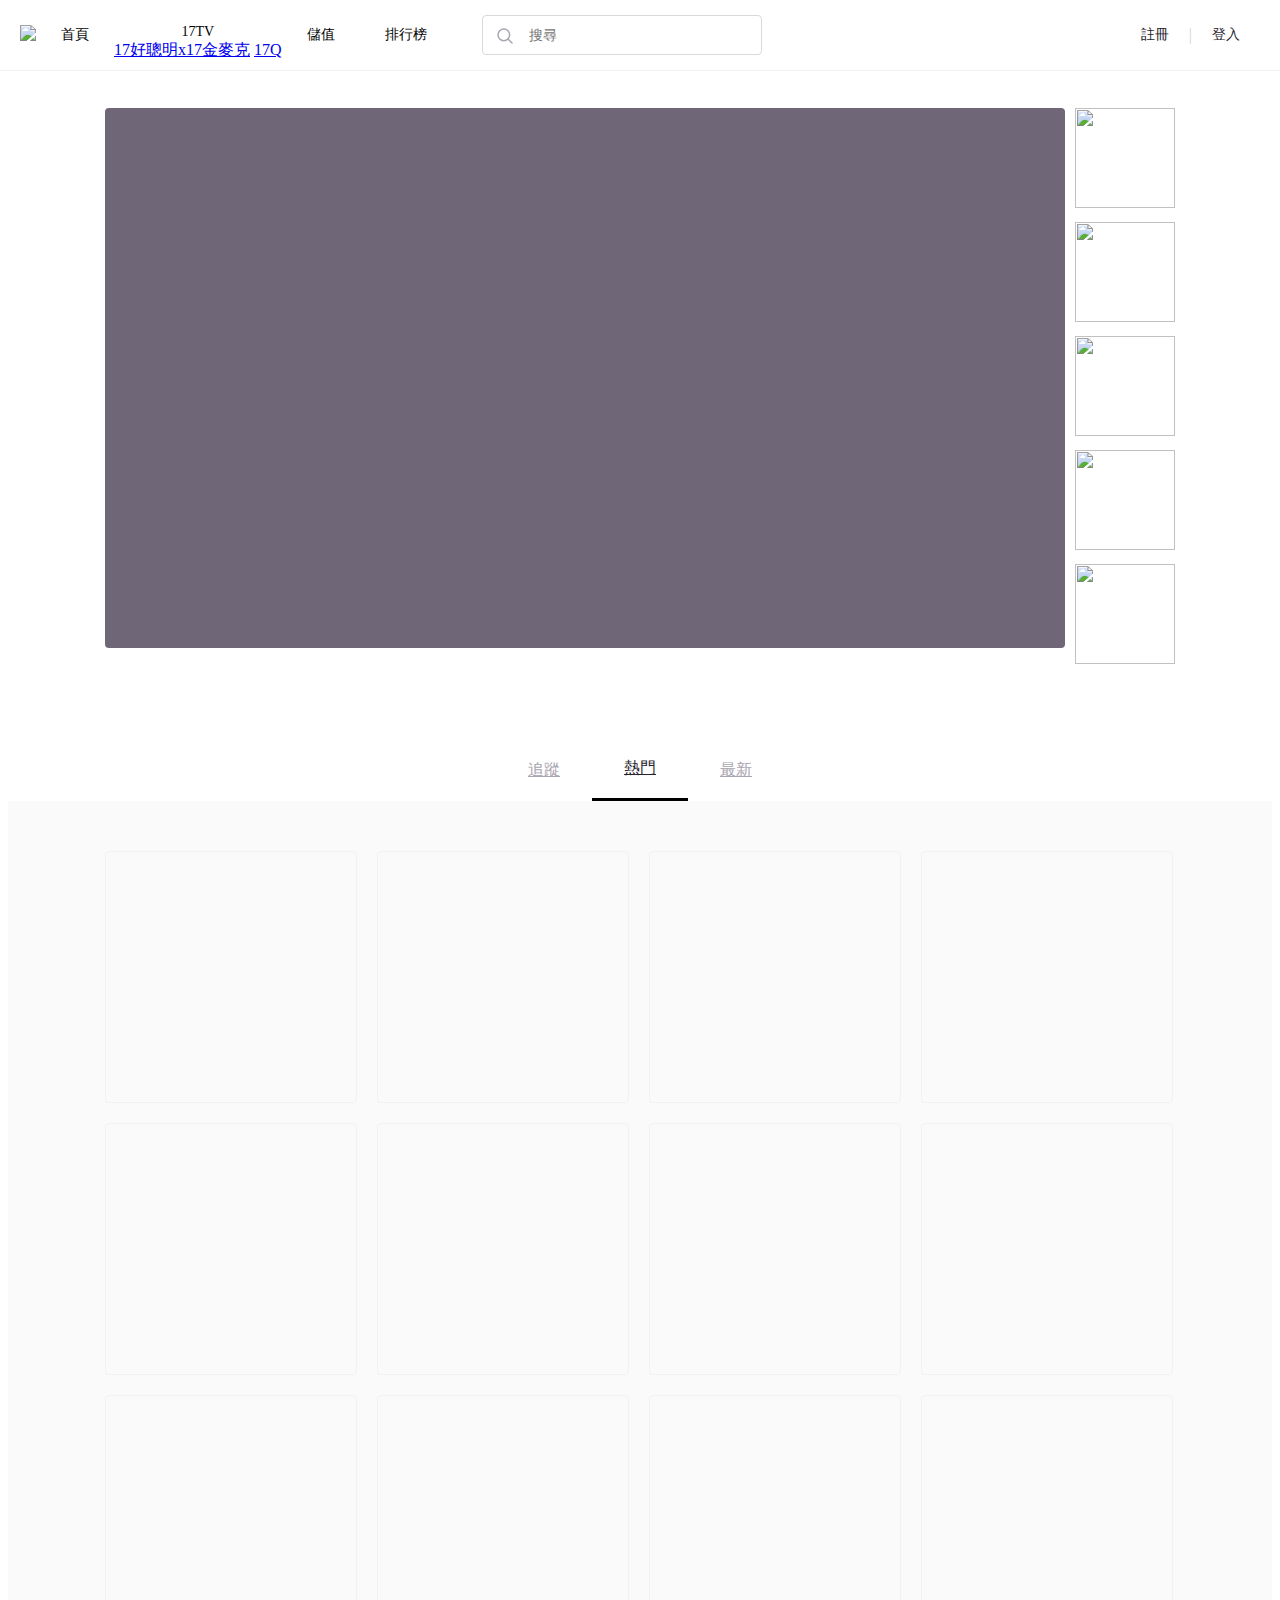
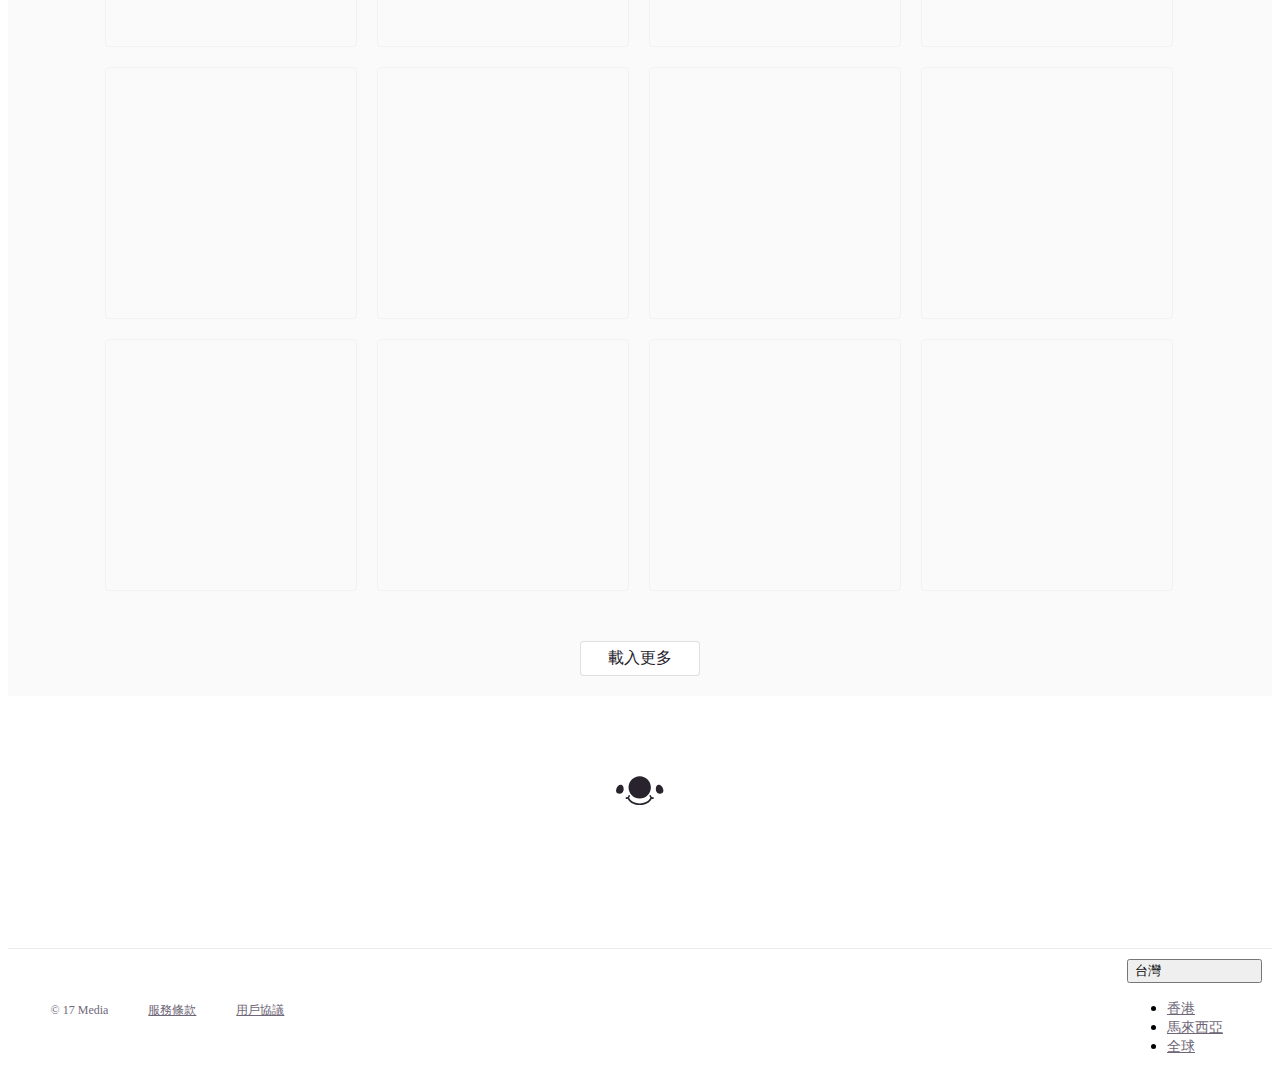
==== index.html @ 66c0cca7 "[開發] 完成 user 頁面" ====
<!DOCTYPE html>
<html lang="zh-Hant-TW">
<head>
    <title>17 live</title>
    <link href="public/contents/tether.css" rel="stylesheet" type="text/css"/>
    <link href="public/contents/bootstrap.css" rel="stylesheet" type="text/css"/>
    <link href="public/contents/site.css" rel="stylesheet" type="text/css"/>
    <link href="public/contents/navbar.css" rel="stylesheet" type="text/css"/>
    <link href="public/contents/header.css" rel="stylesheet" type="text/css"/>
    <link href="public/contents/main.css" rel="stylesheet" type="text/css"/>
    <link href="public/contents/footer.css" rel="stylesheet" type="text/css"/>
</head>
<body>
<div id="app">
    <!--搜尋列-->
    <nav class="nav-bar">
        <div class="nav-main">
            <a href="#">
                <img src="https://17.live/assets/0c905087846eea5c9e7cd23d03626820.png" width="44px">
            </a>
            <div class="nav-left">
                <a class="nav-left-button" href="index.html"><span>首頁</span></a>
                <div class="dropdown">
                    <a class="nav-left-button nav-dropdown" id="navbarDropdown"><span>17TV</span></a>
                    <div class="dropdown-menu nav-dropdown" aria-labelledby="navbarDropdown">
                        <div class="wrapper">
                            <a class="dropdown-item" href="#">17好聰明x17金麥克</a>
                            <a class="dropdown-item" href="#">17Q</a>
                        </div>
                    </div>
                </div>
                <a class="nav-left-button"><span>儲值</span></a>
                <a class="nav-left-button"><span>排行榜</span></a>
            </div>
            <div class="nav-search">
                <div class="nav-search-bar">
                    <span><svg xmlns="http://www.w3.org/2000/svg" width="30" height="30" viewBox="0 0 30 30"><g
                            fill="none" fill-rule="evenodd" stroke="#A9A4B0" stroke-linecap="round"
                            stroke-linejoin="round" stroke-width="1.5" transform="translate(8 8)"><circle cx="5.833"
                                                                                                          cy="5.833"
                                                                                                          r="5.833"></circle><path
                            d="M14 14L9.956 9.956"></path></g></svg></span>
                    <input class="nav-search-bar-input" placeholder="搜尋" value="">
                </div>
            </div>
            <div class="nav-space"></div>
            <div class="nav-right-button"><span>註冊</span></div>
            <span class="nav-separation">|</span>
            <div class="nav-right-button"><span>登入</span></div>
        </div>
    </nav>
    <!--Main layout-->
    <div class="main-layout">
        <!--首頁熱門直播-->
        <header class="header-main">
            <div class="header-block">
                <div class="header-stream">
                    <div class="header-stream-loading">
                        <div class="loading-wrapper"></div>
                    </div>
                </div>
                <div class="header-list">
                    <div class="header-list-item header-list-item-first">
                        <a href="user.html"><img class="header-list-img" src="public/images/header-list-item.jpg"></a>
                    </div>
                    <div class="header-list-item"><a href="user.html"><img class="header-list-img"
                                                                   src="public/images/header-list-item.jpg"></a></div>
                    <div class="header-list-item"><a href="user.html"><img class="header-list-img"
                                                                   src="public/images/header-list-item.jpg"></a></div>
                    <div class="header-list-item"><a href="user.html"><img class="header-list-img"
                                                                   src="public/images/header-list-item.jpg"></a></div>
                    <div class="header-list-item"><a href="user.html"><img class="header-list-img"
                                                                   src="public/images/header-list-item.jpg"></a></div>
                </div>
            </div>
        </header>
        <!--tab & 20宮格-->
        <main>
            <ul class="main-tab">
                <li><a href="#" class="main-tab-item"><span>追蹤</span></a></li>
                <li class="main-tab-active">
                    <a href="#" class="main-tab-item main-tab-item-active">
                        <span>熱門</span>
                    </a>
                </li>
                <li><a href="#" class="main-tab-item"><span>最新</span></a></li>
            </ul>
            <div class="main-stream-wrapper">
                <ul class="main-stream">
                    <li>
                        <div class="main-stream-block"><a class="main-stream-link" href="user.html"></a></div>
                    </li>
                    <li>
                        <div class="main-stream-block"><a class="main-stream-link" href="user.html"></a></div>
                    </li>
                    <li>
                        <div class="main-stream-block"><a class="main-stream-link" href="user.html"></a></div>
                    </li>
                    <li>
                        <div class="main-stream-block"><a class="main-stream-link" href="user.html"></a></div>
                    </li>
                    <li>
                        <div class="main-stream-block"><a class="main-stream-link" href="user.html"></a></div>
                    </li>
                    <li>
                        <div class="main-stream-block"><a class="main-stream-link" href="user.html"></a></div>
                    </li>
                    <li>
                        <div class="main-stream-block"><a class="main-stream-link" href="user.html"></a></div>
                    </li>
                    <li>
                        <div class="main-stream-block"><a class="main-stream-link" href="user.html"></a></div>
                    </li>
                    <li>
                        <div class="main-stream-block"><a class="main-stream-link" href="user.html"></a></div>
                    </li>
                    <li>
                        <div class="main-stream-block"><a class="main-stream-link" href="user.html"></a></div>
                    </li>
                    <li>
                        <div class="main-stream-block"><a class="main-stream-link" href="user.html"></a></div>
                    </li>
                    <li>
                        <div class="main-stream-block"><a class="main-stream-link" href="user.html"></a></div>
                    </li>
                    <li>
                        <div class="main-stream-block"><a class="main-stream-link" href="user.html"></a></div>
                    </li>
                    <li>
                        <div class="main-stream-block"><a class="main-stream-link" href="user.html"></a></div>
                    </li>
                    <li>
                        <div class="main-stream-block"><a class="main-stream-link" href="user.html"></a></div>
                    </li>
                    <li>
                        <div class="main-stream-block"><a class="main-stream-link" href="user.html"></a></div>
                    </li>
                    <li>
                        <div class="main-stream-block"><a class="main-stream-link" href="user.html"></a></div>
                    </li>
                    <li>
                        <div class="main-stream-block"><a class="main-stream-link" href="user.html"></a></div>
                    </li>
                    <li>
                        <div class="main-stream-block"><a class="main-stream-link" href="user.html"></a></div>
                    </li>
                    <li>
                        <div class="main-stream-block"><a class="main-stream-link" href="user.html"></a></div>
                    </li>
                </ul>
            </div>
            <div class="main-load-more">
                <button class="btn-load-more"><span>載入更多</span></button>
            </div>
        </main>
        <!--地-->
        <footer class="footer">
                <span class="footer-logo">
                    <svg xmlns="http://www.w3.org/2000/svg" width="48" height="30" viewBox="0 0 48 30">
                        <g fill="#28232D" fill-rule="evenodd">
                            <path d="M7.424 14.854c-.754 2.785-3.04 3.26-5.002 2.729C.46 17.05-.434 15.714.32 12.929s2.955-4.611 4.917-4.08c1.962.532 2.941 3.22 2.187 6.005m16.3 7.668c6.137.015 11.132-4.942 11.162-11.085C34.917 5.283 29.956.27 23.805.239h-.163c-6.15.03-11.112 5.044-11.08 11.198.03 6.143 5.025 11.1 11.162 11.085"></path>
                            <path d="M37.16 21.35c-1.05.054-1.904-.654-2.088-1.68-.182-1.01-1.716-.581-1.536.423.118.656.437 1.247.882 1.718-.01.02-.02.038-.028.059-1.667 3.94-6.571 5.564-10.565 5.59h-.203c-3.994-.026-8.898-1.65-10.565-5.59l-.028-.059a3.385 3.385 0 0 0 .882-1.718c.18-1.004-1.354-1.433-1.535-.424-.185 1.027-1.039 1.735-2.088 1.68-1.027-.052-1.022 1.54 0 1.594.486.025.966-.06 1.41-.233 1.883 4.388 7.51 6.414 12.026 6.347 4.515.067 10.143-1.96 12.025-6.347a3.4 3.4 0 0 0 1.41.233c1.022-.053 1.027-1.646 0-1.593m2.864-6.496c.754 2.785 3.04 3.26 5.002 2.729 1.962-.532 2.857-1.869 2.103-4.654s-2.956-4.611-4.918-4.08c-1.962.532-2.941 3.22-2.187 6.005"></path>
                        </g>
                    </svg>
                </span>
            <div class="footer-app-block">
                <a class="footer-app-link apple-store" href="#"></a>
                <a class="footer-app-link" href="#"></a>
            </div>
            <div class="footer-copyright">
                <div class="footer-copyright-body">
                    <span>© 17 Media</span>
                    <a class="copyright-link" href="#"><span>服務條款</span></a>
                    <a class="copyright-link" href="#"><span>用戶協議</span></a>
                </div>
                <div class="lang-selector">
                    <div class="dropup">
                        <button class="btn btn-outline-secondary btn-lang-selector dropdown-toggle" type="button"
                                data-toggle="dropdown">
                            台灣
                            <span class="caret"></span></button>
                        <ul class="dropdown-menu dropdown-menu-right lang-list">
                            <li><a href="#">香港</a></li>
                            <li><a href="#">馬來西亞</a></li>
                            <li><a href="#">全球</a></li>
                        </ul>
                    </div>
                </div>
            </div>
        </footer>
    </div>
</div>
<script src="public/scripts/jquery-3.3.1.js" type="text/javascript"></script>
<script src="public/scripts/tether.js" type="text/javascript"></script>
<script src="public/scripts/bootstrap.js" type="text/javascript"></script>
<script src="public/scripts/navbar.js" type="text/javascript"></script>
</body>
</html>
---- public/contents/navbar.css ----
.nav-bar {
    position: fixed;
    top: 0;
    left: 0;
    right: 0;
    z-index: 110;
    height: 70px;
    width: 100%;
    flex-shrink: 0;
    display: flex;
    -webkit-box-pack: center;
    justify-content: center;
    background-color: rgb(255, 255, 255);
    color: rgb(40, 35, 45);
    border-bottom: 1px solid rgb(242, 242, 242);
}

.nav-bar .nav-main {
    height: 100%;
    width: 1560px;
    box-sizing: border-box;
    position: relative;
    z-index: 10;
    display: flex;
    -webkit-box-align: center;
    align-items: center;
    padding: 0 20px;
}

.nav-bar .nav-main .nav-left {
    display: flex;
    height: 44px;
}

.nav-bar .nav-main .nav-left .nav-left-button {
    display: flex;
    position: relative;
    cursor: pointer;
    text-align: center;
    user-select: none;
    -webkit-box-align: center;
    align-items: center;
    align-self: center;
    -webkit-box-pack: center;
    justify-content: center;
    font-size: 14px;
    margin: 0 25px;
    transition: color 0.15s ease-out;
    color: black;
    text-decoration: none;
}

.nav-bar .nav-main .nav-left .dropdown{
    padding-top: 11px;
}

.nav-bar .nav-main .nav-left .dropdown:hover {
    background-color: rgb(240, 240, 240);
}

.nav-bar .nav-main .nav-search {
    margin-left: 30px;
    width: 280px;
    cursor: default;
}

.nav-bar .nav-main .nav-search .nav-search-bar {
    display: flex;
    height: 40px;
    flex-shrink: 0;
    box-sizing: border-box;
    width: 280px;
    background-color: rgb(255, 255, 255);
    padding: 5px 10px 5px 7px;
    border-image: initial;
    border-radius: 4px;
    transition: background-color 0.15s ease-out, width;
    border: 1px solid rgb(217, 217, 217);
}

.nav-bar .nav-main .nav-search .nav-search-bar .nav-search-bar-input {
    min-width: 0;
    font-size: 14px;
    color: rgb(111, 103, 119);
    box-sizing: border-box;
    margin-left: 7px;
    margin-right: 14px;
    line-height: 1.6;
    flex: 1 1 0;
    border-width: 0;
    border-style: initial;
    border-color: initial;
    border-image: initial;
    outline: none;
    background: transparent;
}

.nav-bar .nav-main .nav-space {
    -webkit-box-flex: 1;
    flex-grow: 1;
}

.nav-bar .nav-main .nav-right-button {
    display: flex;
    position: relative;
    cursor: pointer;
    text-align: center;
    user-select: none;
    -webkit-box-align: center;
    align-items: center;
    align-self: center;
    -webkit-box-pack: center;
    justify-content: center;
    font-size: 14px;
    transition: color 0.15s ease-out;
    margin: 0 20px;
}

.nav-bar .nav-main .nav-separation {
    color: #d0d5d8;
}
---- public/contents/header.css ----
.header-main {
    padding-bottom: 30px;
    background-color: rgb(255, 255, 255);
}

.header-main .header-block {
    display: flex;
    flex-direction: row;
    width: 1100px;
    -webkit-box-pack: center;
    justify-content: center;
    margin: 40px auto;
}

.header-main .header-block .header-stream {
    position: relative;
    width: 960px;
    height: 540px;
    text-shadow: rgba(0, 0, 0, 0.1) 0 1px 0;
    background-color: rgb(111, 103, 119);
    z-index: 0;
    border-radius: 4px;
    overflow: hidden;
    transition: height 0.2s;
    background-image: url(https://17.live/assets/e4923267236833b4f875e42de9e50dbc.png);
}

.header-main .header-block .header-stream .header-stream-loading {
    position: relative;
    width: 100px;
    height: 96px;
    margin: 0 auto;
    top: 45%;
    overflow: hidden;
}

.header-main .header-block .header-stream .header-stream-loading .loading-wrapper {
    background-image: url(https://17.live/assets/e1f6196d7978247d1ee183eafb309ebe.png);
    background-repeat: no-repeat;
    animation: loadingFrame 0.45s steps(9, end) infinite;
    width: 100%;
    height: 864px;
}

@keyframes loadingFrame {
    from 	{transform: translateY(-0%);}
    to	 	{transform: translateY(-100%);}
}

.header-main .header-block .header-list {
    display: flex;
    flex-direction: column;
    align-content: center;
}

.header-main .header-block .header-list .header-list-item {
    width: 100px;
    display: inline-block;
    margin: 10px 0 0 10px;
}

.header-main .header-block .header-list .header-list-item-first {
    margin: 0 0 0 10px;
}

.header-main .header-block .header-list .header-list-item .header-list-img {
    width: 100px;
    height: 100px;
}
---- public/contents/main.css ----
.main-layout {
    padding-top: 60px;
}

.main-layout .main-tab {
    display: flex;
    -webkit-box-pack: center;
    justify-content: center;
    -webkit-box-align: center;
    align-items: center;
    width: 100%;
    box-sizing: border-box;
    background-color: rgb(255, 255, 255);
    padding: 0;
    margin: 0;
    list-style-type: none;
}

.main-layout .main-tab .main-tab-item {
    position: relative;
    display: inline-block;
    font-weight: 500;
    font-size: 16px;
    line-height: 1.13;
    color: rgb(169, 164, 176);
    user-select: none;
    margin: 21px 32px;
    transition: color 0.15s ease-out;
}

.main-layout .main-tab .main-tab-active {
    border-bottom: solid;
}

.main-layout .main-tab .main-tab-item-active {
    color: rgb(40, 35, 45);
}

.main-layout .main-stream-wrapper {
    background-color: #fafafa;
    text-align: center;
    padding-top: 40px;
    padding-bottom: 40px;
}

.main-layout .main-stream-wrapper .main-stream {
    display: flex;
    width: 1090px;
    -webkit-box-pack: start;
    justify-content: flex-start;
    flex-wrap: wrap;
    position: relative;
    padding: 0;
    margin: auto;
    list-style-type: none;
}

.main-layout .main-stream-wrapper .main-stream .main-stream-block {
    position: relative;
    flex-basis: 25%;
    width: 25%;
}

.main-layout .main-stream-wrapper .main-stream .main-stream-block .main-stream-link {
    display: block;
    position: relative;
    cursor: pointer;
    margin: 10px;
    text-decoration: none;
    border-radius: 4px;
    border: 1px solid rgb(242, 242, 242);
    border-image: initial;
    transition: transform 0.2s linear;
    background-image: url("../images/main-stream-list.jpg");
    background-size: cover;
    width: 250px;
    height: 250px;
}

.main-layout .main-load-more {
    background-color: #fafafa;
    display: flex;
    align-items: center;
    justify-content: center;
    padding-bottom: 20px;
}

.main-layout .main-load-more .btn-load-more {
    background-color: rgb(255, 255, 255);
    color: rgb(40, 35, 45);
    box-sizing: border-box;
    width: auto;
    text-align: center;
    cursor: pointer;
    box-shadow: none;
    position: relative;
    font-size: 1em;
    line-height: inherit;
    letter-spacing: inherit;
    font-family: inherit;
    min-height: 32px;
    min-width: 120px;
    display: flex;
    -webkit-box-align: center;
    align-items: center;
    -webkit-box-pack: center;
    justify-content: center;
    border-radius: 4px;
    transition: color 0.15s ease-out, border-color 0.15s ease-out, background-color 0.15s ease-out;
    outline: none;
    border: 1px solid #636c7236;
    border-image: initial;
    padding: 6px 20px;
}
---- public/contents/footer.css ----
.footer {
    display: flex;
    flex-direction: column;
    -webkit-box-align: center;
    align-items: center;
    width: 100%;
    position: relative;
    flex-shrink: 0;
    background-color: rgb(255, 255, 255);
}

.footer .footer-logo {
    display: inline-block;
    width: 48px;
    height: 30px;
    margin-top: 80px;
    margin-bottom: 32px;
}

.footer .footer-app-block {
    margin-bottom: 60px;
}

.footer .footer-app-block .footer-app-link {
    position: relative;
    display: inline-block;
    width: 157px;
    height: 47px;
    cursor: pointer;
    margin: 0 7px;
    background-image: url("../images/get-it-on-google-play.svg");
    background-size: cover;
}

.footer .footer-app-block .apple-store {
    background-image: url("../images/download-on-app-store.svg");
}

.footer .footer-copyright {
    width: 100%;
    box-shadow: rgb(235, 235, 235) 0 -1px 0 0;
    display: flex;
}

.footer .footer-copyright .footer-copyright-body {
    position: relative;
    display: flex;
    -webkit-box-pack: center;
    justify-content: center;
    -webkit-box-align: center;
    align-items: center;
    width: 100%;
    max-width: 1560px;
    height: 60px;
    font-size: 12px;
    color: rgb(111, 103, 119);
    text-align: center;
    white-space: nowrap;
    letter-spacing: 0;
    margin: auto;
    padding: 0 30px;
}

.footer .footer-copyright .footer-copyright-body .copyright-link {
    color: rgb(111, 103, 119);
    display: block;
    font-size: 12px;
    margin: 0 0 0 40px;
}

.footer .footer-copyright .lang-selector {
    display: flex;
    -webkit-box-pack: end;
    justify-content: flex-end;
    flex: 1 1 0;
    margin-top: 10px;
    margin-left: 800px;
    margin-right: 10px;
}

.footer .footer-copyright .lang-selector .btn-lang-selector {
    width: 135px;
    text-align: left;
}

.dropup .dropdown-toggle::before {
    border-bottom: 0.3em solid;
    margin-left: 55px;
}
.dropup .dropdown-toggle::after {
    margin-left: 55px;
}

.lang-list li a {
    font-size: 14px;
    color: rgb(111, 103, 119);
}
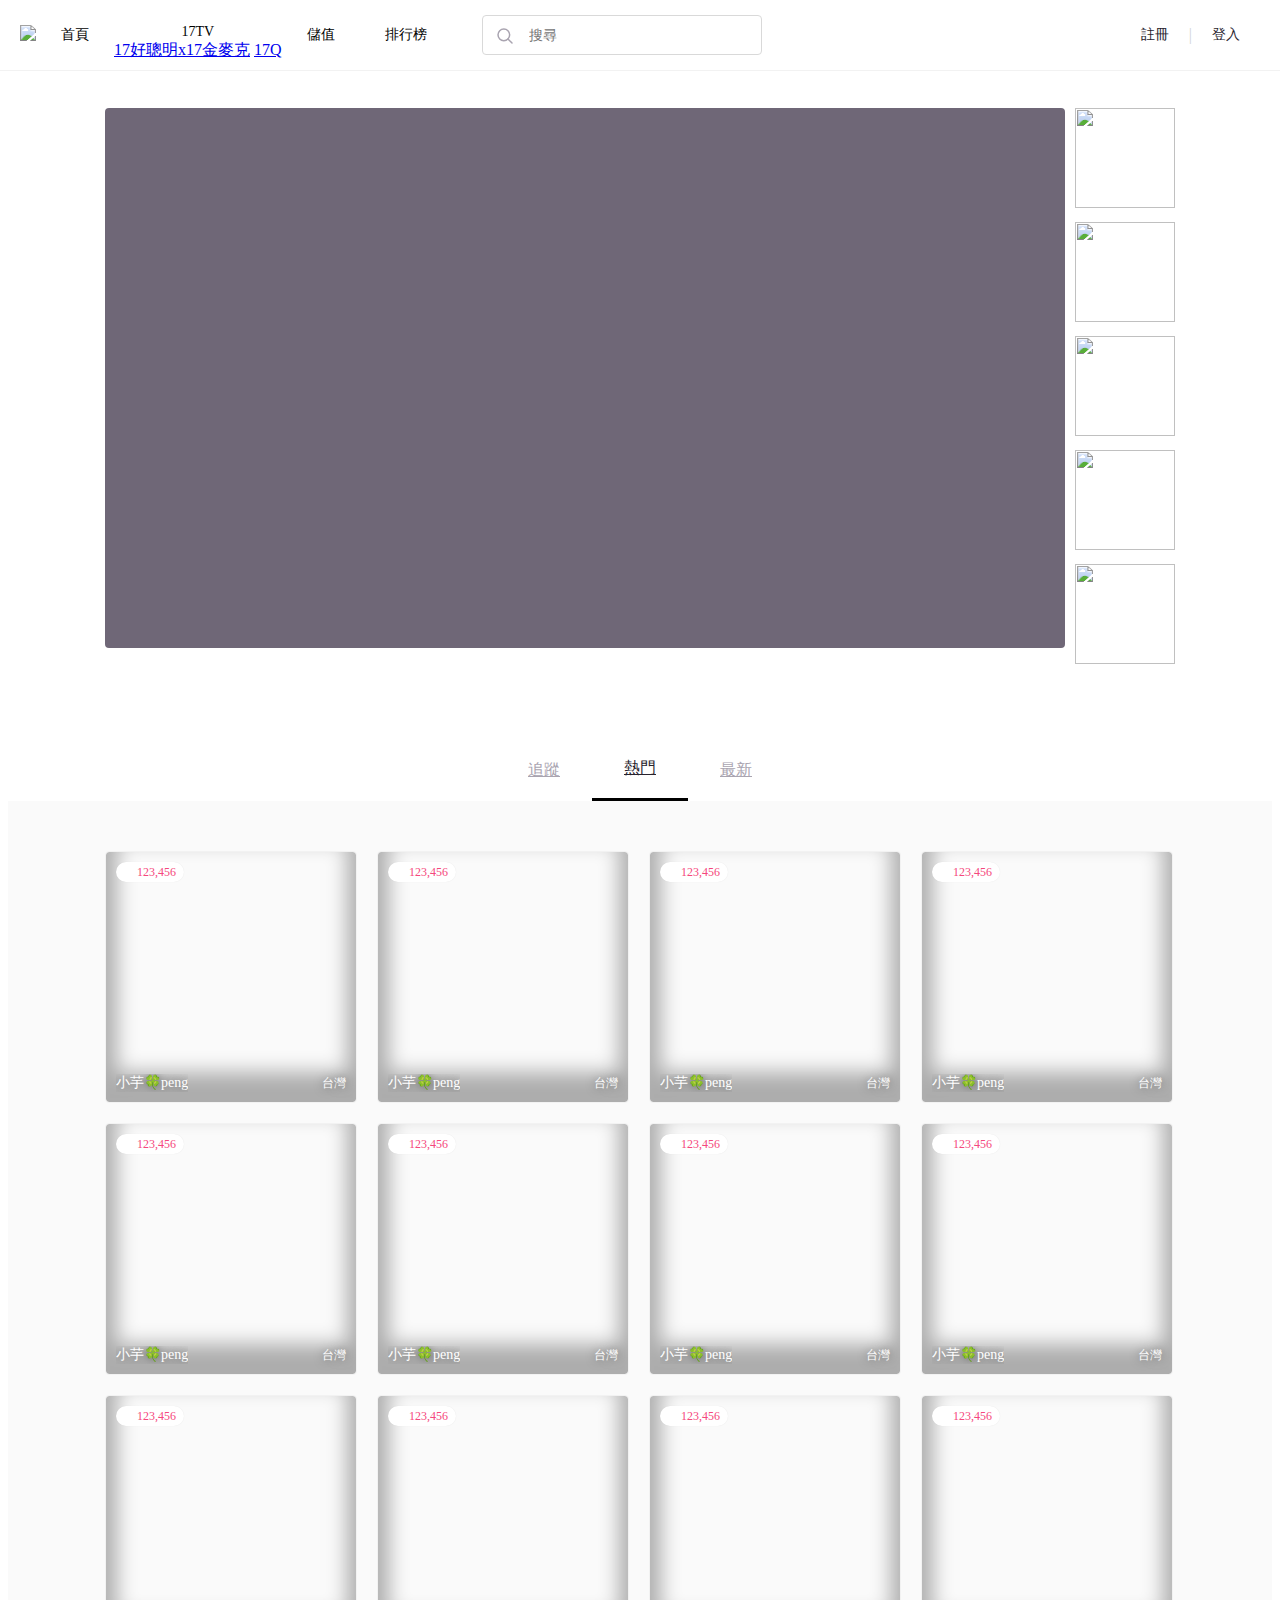
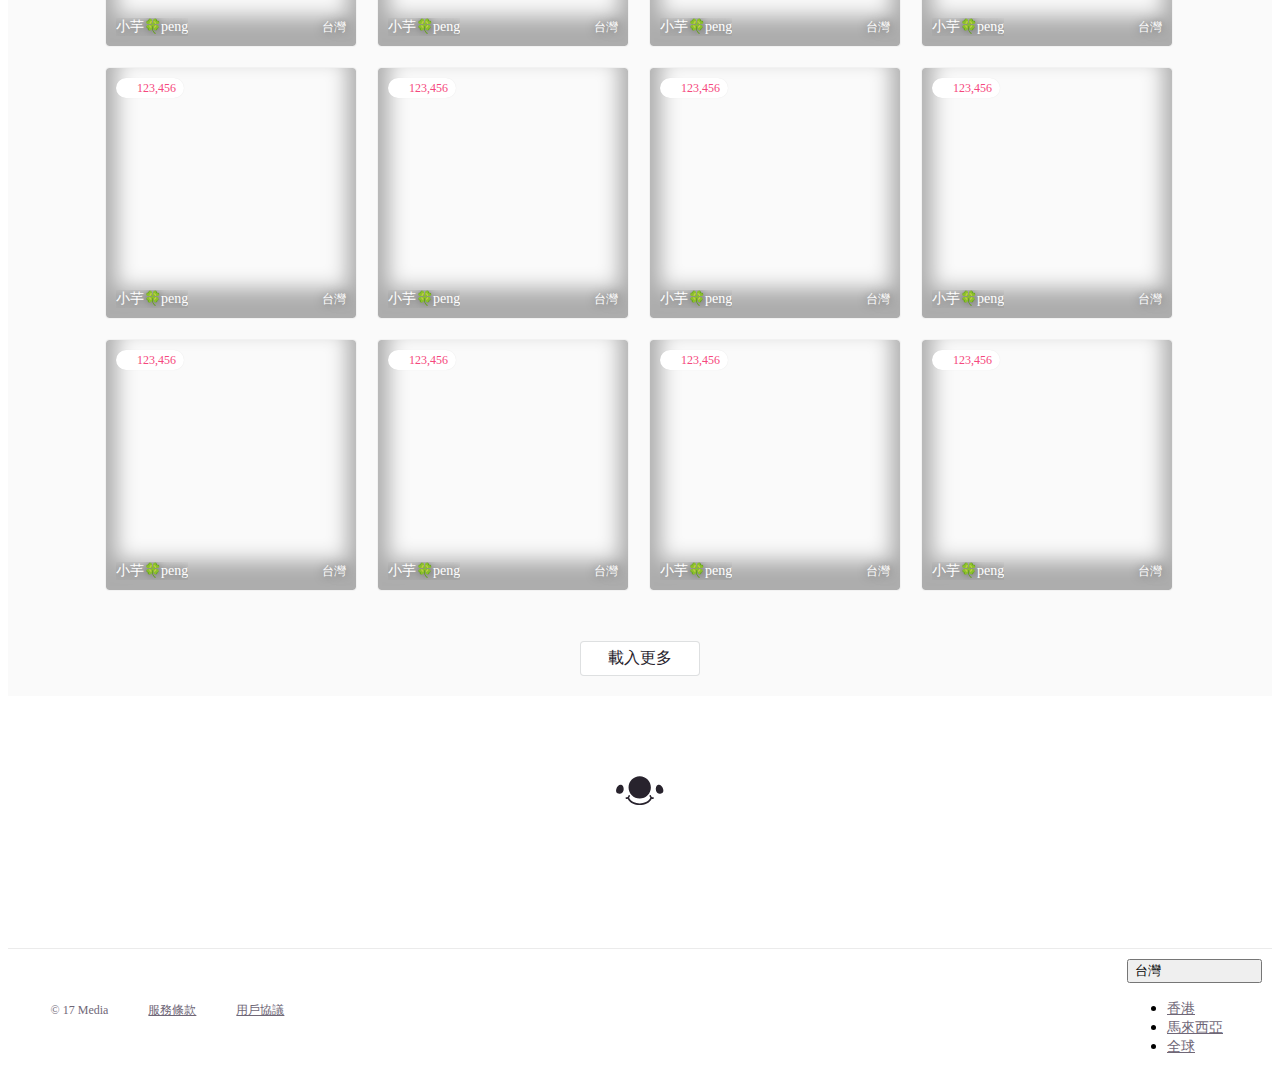
==== commit 04c257e6: "[修改] 移除未使用的圖片 [修改] 調整小細節" ====
--- a/index.html
+++ b/index.html
@@ -61,16 +61,21 @@
                 </div>
                 <div class="header-list">
                     <div class="header-list-item header-list-item-first">
-                        <a href="user.html"><img class="header-list-img" src="public/images/header-list-item.jpg"></a>
+                        <a href="user.html"><img class="header-list-img"
+                                                 src="https://assets-17app.akamaized.net/THUMBNAIL_da7e1203-3047-4e65-a58f-59a3b6ccdf8b.jpg"></a>
                     </div>
                     <div class="header-list-item"><a href="user.html"><img class="header-list-img"
-                                                                   src="public/images/header-list-item.jpg"></a></div>
+                                                                           src="https://assets-17app.akamaized.net/THUMBNAIL_da7e1203-3047-4e65-a58f-59a3b6ccdf8b.jpg"></a>
+                    </div>
                     <div class="header-list-item"><a href="user.html"><img class="header-list-img"
-                                                                   src="public/images/header-list-item.jpg"></a></div>
+                                                                           src="https://assets-17app.akamaized.net/THUMBNAIL_da7e1203-3047-4e65-a58f-59a3b6ccdf8b.jpg"></a>
+                    </div>
                     <div class="header-list-item"><a href="user.html"><img class="header-list-img"
-                                                                   src="public/images/header-list-item.jpg"></a></div>
+                                                                           src="https://assets-17app.akamaized.net/THUMBNAIL_da7e1203-3047-4e65-a58f-59a3b6ccdf8b.jpg"></a>
+                    </div>
                     <div class="header-list-item"><a href="user.html"><img class="header-list-img"
-                                                                   src="public/images/header-list-item.jpg"></a></div>
+                                                                           src="https://assets-17app.akamaized.net/THUMBNAIL_da7e1203-3047-4e65-a58f-59a3b6ccdf8b.jpg"></a>
+                    </div>
                 </div>
             </div>
         </header>
@@ -88,64 +93,224 @@
             <div class="main-stream-wrapper">
                 <ul class="main-stream">
                     <li>
-                        <div class="main-stream-block"><a class="main-stream-link" href="user.html"></a></div>
-                    </li>
-                    <li>
-                        <div class="main-stream-block"><a class="main-stream-link" href="user.html"></a></div>
-                    </li>
-                    <li>
-                        <div class="main-stream-block"><a class="main-stream-link" href="user.html"></a></div>
-                    </li>
-                    <li>
-                        <div class="main-stream-block"><a class="main-stream-link" href="user.html"></a></div>
-                    </li>
-                    <li>
-                        <div class="main-stream-block"><a class="main-stream-link" href="user.html"></a></div>
-                    </li>
-                    <li>
-                        <div class="main-stream-block"><a class="main-stream-link" href="user.html"></a></div>
-                    </li>
-                    <li>
-                        <div class="main-stream-block"><a class="main-stream-link" href="user.html"></a></div>
-                    </li>
-                    <li>
-                        <div class="main-stream-block"><a class="main-stream-link" href="user.html"></a></div>
-                    </li>
-                    <li>
-                        <div class="main-stream-block"><a class="main-stream-link" href="user.html"></a></div>
-                    </li>
-                    <li>
-                        <div class="main-stream-block"><a class="main-stream-link" href="user.html"></a></div>
-                    </li>
-                    <li>
-                        <div class="main-stream-block"><a class="main-stream-link" href="user.html"></a></div>
-                    </li>
-                    <li>
-                        <div class="main-stream-block"><a class="main-stream-link" href="user.html"></a></div>
-                    </li>
-                    <li>
-                        <div class="main-stream-block"><a class="main-stream-link" href="user.html"></a></div>
-                    </li>
-                    <li>
-                        <div class="main-stream-block"><a class="main-stream-link" href="user.html"></a></div>
-                    </li>
-                    <li>
-                        <div class="main-stream-block"><a class="main-stream-link" href="user.html"></a></div>
-                    </li>
-                    <li>
-                        <div class="main-stream-block"><a class="main-stream-link" href="user.html"></a></div>
-                    </li>
-                    <li>
-                        <div class="main-stream-block"><a class="main-stream-link" href="user.html"></a></div>
-                    </li>
-                    <li>
-                        <div class="main-stream-block"><a class="main-stream-link" href="user.html"></a></div>
-                    </li>
-                    <li>
-                        <div class="main-stream-block"><a class="main-stream-link" href="user.html"></a></div>
-                    </li>
-                    <li>
-                        <div class="main-stream-block"><a class="main-stream-link" href="user.html"></a></div>
+                        <div class="main-stream-block">
+                            <a class="main-stream-link" href="user.html">
+                                <div class="live-badge"><img class="badge-star" src="https://17.live/assets/de4f0e913045f6259ffc2ed7c4c80e15.gif">123,456</div>
+                                <div class="bottom-label">
+                                    <div class="label-name">小芋🍀peng</div>
+                                    <span class="label-region"><span>台灣</span></span>
+                                </div>
+                            </a>
+                        </div>
+                    </li>
+                    <li>
+                        <div class="main-stream-block">
+                            <a class="main-stream-link" href="user.html">
+                                <div class="live-badge"><img class="badge-star" src="https://17.live/assets/de4f0e913045f6259ffc2ed7c4c80e15.gif">123,456</div>
+                                <div class="bottom-label">
+                                    <div class="label-name">小芋🍀peng</div>
+                                    <span class="label-region"><span>台灣</span></span>
+                                </div>
+                            </a>
+                        </div>
+                    </li>
+                    <li>
+                        <div class="main-stream-block">
+                            <a class="main-stream-link" href="user.html">
+                                <div class="live-badge"><img class="badge-star" src="https://17.live/assets/de4f0e913045f6259ffc2ed7c4c80e15.gif">123,456</div>
+                                <div class="bottom-label">
+                                    <div class="label-name">小芋🍀peng</div>
+                                    <span class="label-region"><span>台灣</span></span>
+                                </div>
+                            </a>
+                        </div>
+                    </li>
+                    <li>
+                        <div class="main-stream-block">
+                            <a class="main-stream-link" href="user.html">
+                                <div class="live-badge"><img class="badge-star" src="https://17.live/assets/de4f0e913045f6259ffc2ed7c4c80e15.gif">123,456</div>
+                                <div class="bottom-label">
+                                    <div class="label-name">小芋🍀peng</div>
+                                    <span class="label-region"><span>台灣</span></span>
+                                </div>
+                            </a>
+                        </div>
+                    </li>
+                    <li>
+                        <div class="main-stream-block">
+                            <a class="main-stream-link" href="user.html">
+                                <div class="live-badge"><img class="badge-star" src="https://17.live/assets/de4f0e913045f6259ffc2ed7c4c80e15.gif">123,456</div>
+                                <div class="bottom-label">
+                                    <div class="label-name">小芋🍀peng</div>
+                                    <span class="label-region"><span>台灣</span></span>
+                                </div>
+                            </a>
+                        </div>
+                    </li>
+                    <li>
+                        <div class="main-stream-block">
+                            <a class="main-stream-link" href="user.html">
+                                <div class="live-badge"><img class="badge-star" src="https://17.live/assets/de4f0e913045f6259ffc2ed7c4c80e15.gif">123,456</div>
+                                <div class="bottom-label">
+                                    <div class="label-name">小芋🍀peng</div>
+                                    <span class="label-region"><span>台灣</span></span>
+                                </div>
+                            </a>
+                        </div>
+                    </li>
+                    <li>
+                        <div class="main-stream-block">
+                            <a class="main-stream-link" href="user.html">
+                                <div class="live-badge"><img class="badge-star" src="https://17.live/assets/de4f0e913045f6259ffc2ed7c4c80e15.gif">123,456</div>
+                                <div class="bottom-label">
+                                    <div class="label-name">小芋🍀peng</div>
+                                    <span class="label-region"><span>台灣</span></span>
+                                </div>
+                            </a>
+                        </div>
+                    </li>
+                    <li>
+                        <div class="main-stream-block">
+                            <a class="main-stream-link" href="user.html">
+                                <div class="live-badge"><img class="badge-star" src="https://17.live/assets/de4f0e913045f6259ffc2ed7c4c80e15.gif">123,456</div>
+                                <div class="bottom-label">
+                                    <div class="label-name">小芋🍀peng</div>
+                                    <span class="label-region"><span>台灣</span></span>
+                                </div>
+                            </a>
+                        </div>
+                    </li>
+                    <li>
+                        <div class="main-stream-block">
+                            <a class="main-stream-link" href="user.html">
+                                <div class="live-badge"><img class="badge-star" src="https://17.live/assets/de4f0e913045f6259ffc2ed7c4c80e15.gif">123,456</div>
+                                <div class="bottom-label">
+                                    <div class="label-name">小芋🍀peng</div>
+                                    <span class="label-region"><span>台灣</span></span>
+                                </div>
+                            </a>
+                        </div>
+                    </li>
+                    <li>
+                        <div class="main-stream-block">
+                            <a class="main-stream-link" href="user.html">
+                                <div class="live-badge"><img class="badge-star" src="https://17.live/assets/de4f0e913045f6259ffc2ed7c4c80e15.gif">123,456</div>
+                                <div class="bottom-label">
+                                    <div class="label-name">小芋🍀peng</div>
+                                    <span class="label-region"><span>台灣</span></span>
+                                </div>
+                            </a>
+                        </div>
+                    </li>
+                    <li>
+                        <div class="main-stream-block">
+                            <a class="main-stream-link" href="user.html">
+                                <div class="live-badge"><img class="badge-star" src="https://17.live/assets/de4f0e913045f6259ffc2ed7c4c80e15.gif">123,456</div>
+                                <div class="bottom-label">
+                                    <div class="label-name">小芋🍀peng</div>
+                                    <span class="label-region"><span>台灣</span></span>
+                                </div>
+                            </a>
+                        </div>
+                    </li>
+                    <li>
+                        <div class="main-stream-block">
+                            <a class="main-stream-link" href="user.html">
+                                <div class="live-badge"><img class="badge-star" src="https://17.live/assets/de4f0e913045f6259ffc2ed7c4c80e15.gif">123,456</div>
+                                <div class="bottom-label">
+                                    <div class="label-name">小芋🍀peng</div>
+                                    <span class="label-region"><span>台灣</span></span>
+                                </div>
+                            </a>
+                        </div>
+                    </li>
+                    <li>
+                        <div class="main-stream-block">
+                            <a class="main-stream-link" href="user.html">
+                                <div class="live-badge"><img class="badge-star" src="https://17.live/assets/de4f0e913045f6259ffc2ed7c4c80e15.gif">123,456</div>
+                                <div class="bottom-label">
+                                    <div class="label-name">小芋🍀peng</div>
+                                    <span class="label-region"><span>台灣</span></span>
+                                </div>
+                            </a>
+                        </div>
+                    </li>
+                    <li>
+                        <div class="main-stream-block">
+                            <a class="main-stream-link" href="user.html">
+                                <div class="live-badge"><img class="badge-star" src="https://17.live/assets/de4f0e913045f6259ffc2ed7c4c80e15.gif">123,456</div>
+                                <div class="bottom-label">
+                                    <div class="label-name">小芋🍀peng</div>
+                                    <span class="label-region"><span>台灣</span></span>
+                                </div>
+                            </a>
+                        </div>
+                    </li>
+                    <li>
+                        <div class="main-stream-block">
+                            <a class="main-stream-link" href="user.html">
+                                <div class="live-badge"><img class="badge-star" src="https://17.live/assets/de4f0e913045f6259ffc2ed7c4c80e15.gif">123,456</div>
+                                <div class="bottom-label">
+                                    <div class="label-name">小芋🍀peng</div>
+                                    <span class="label-region"><span>台灣</span></span>
+                                </div>
+                            </a>
+                        </div>
+                    </li>
+                    <li>
+                        <div class="main-stream-block">
+                            <a class="main-stream-link" href="user.html">
+                                <div class="live-badge"><img class="badge-star" src="https://17.live/assets/de4f0e913045f6259ffc2ed7c4c80e15.gif">123,456</div>
+                                <div class="bottom-label">
+                                    <div class="label-name">小芋🍀peng</div>
+                                    <span class="label-region"><span>台灣</span></span>
+                                </div>
+                            </a>
+                        </div>
+                    </li>
+                    <li>
+                        <div class="main-stream-block">
+                            <a class="main-stream-link" href="user.html">
+                                <div class="live-badge"><img class="badge-star" src="https://17.live/assets/de4f0e913045f6259ffc2ed7c4c80e15.gif">123,456</div>
+                                <div class="bottom-label">
+                                    <div class="label-name">小芋🍀peng</div>
+                                    <span class="label-region"><span>台灣</span></span>
+                                </div>
+                            </a>
+                        </div>
+                    </li>
+                    <li>
+                        <div class="main-stream-block">
+                            <a class="main-stream-link" href="user.html">
+                                <div class="live-badge"><img class="badge-star" src="https://17.live/assets/de4f0e913045f6259ffc2ed7c4c80e15.gif">123,456</div>
+                                <div class="bottom-label">
+                                    <div class="label-name">小芋🍀peng</div>
+                                    <span class="label-region"><span>台灣</span></span>
+                                </div>
+                            </a>
+                        </div>
+                    </li>
+                    <li>
+                        <div class="main-stream-block">
+                            <a class="main-stream-link" href="user.html">
+                                <div class="live-badge"><img class="badge-star" src="https://17.live/assets/de4f0e913045f6259ffc2ed7c4c80e15.gif">123,456</div>
+                                <div class="bottom-label">
+                                    <div class="label-name">小芋🍀peng</div>
+                                    <span class="label-region"><span>台灣</span></span>
+                                </div>
+                            </a>
+                        </div>
+                    </li>
+                    <li>
+                        <div class="main-stream-block">
+                            <a class="main-stream-link" href="user.html">
+                                <div class="live-badge"><img class="badge-star" src="https://17.live/assets/de4f0e913045f6259ffc2ed7c4c80e15.gif">123,456</div>
+                                <div class="bottom-label">
+                                    <div class="label-name">小芋🍀peng</div>
+                                    <span class="label-region"><span>台灣</span></span>
+                                </div>
+                            </a>
+                        </div>
                     </li>
                 </ul>
             </div>
--- a/public/contents/main.css
+++ b/public/contents/main.css
@@ -58,7 +58,6 @@
 .main-layout .main-stream-wrapper .main-stream .main-stream-block {
     position: relative;
     flex-basis: 25%;
-    width: 25%;
 }
 
 .main-layout .main-stream-wrapper .main-stream .main-stream-block .main-stream-link {
@@ -71,10 +70,71 @@
     border: 1px solid rgb(242, 242, 242);
     border-image: initial;
     transition: transform 0.2s linear;
-    background-image: url("../images/main-stream-list.jpg");
+    background-image: url(https://assets-17app.akamaized.net/THUMBNAIL_ca76e82c-f605-4015-b507-af8b69c90044.jpg);
     background-size: cover;
+    box-shadow: inset 1px -20px 20px 10px #0000004f;
     width: 250px;
     height: 250px;
+}
+
+.main-stream-block .main-stream-link .live-badge {
+    position: absolute;
+    z-index: 1;
+    top: 10px;
+    left: 10px;
+    font-size: 12px;
+    height: 20px;
+    background-color: rgb(255, 255, 255);
+    display: inline-flex;
+    justify-content: space-around;
+    -webkit-box-align: center;
+    align-items: center;
+    flex-shrink: 0;
+    font-weight: 500;
+    color: rgb(245, 72, 125);
+    box-shadow: rgba(0, 0, 0, 0.1) 0 0 1px 0;
+    box-sizing: border-box;
+    letter-spacing: normal;
+    line-height: 1;
+    transform: scale(1);
+    transform-origin: left top 0;
+    border-radius: 20px;
+    padding: 0 8px 0 7px;
+}
+
+.main-stream-block .main-stream-link .live-badge .badge-star {
+    height: 14px;
+    width: 14px;
+}
+
+.main-stream-block .main-stream-link .bottom-label {
+    display: flex;
+    -webkit-box-pack: justify;
+    justify-content: space-between;
+    width: 100%;
+    -webkit-box-align: center;
+    align-items: center;
+    position: absolute;
+    bottom: 10px;
+    left: 10px;
+    max-width: calc(100% - 20px);
+    text-shadow: rgba(0, 0, 0, 0.5) 0 0 10px;
+    white-space: nowrap;
+    z-index: 2;
+}
+
+.main-stream-block .main-stream-link .bottom-label .label-name {
+    font-size: 14px;
+    text-overflow: ellipsis;
+    white-space: nowrap;
+    overflow: hidden;
+    color: white;
+}
+
+.main-stream-block .main-stream-link .bottom-label .label-region {
+    font-size: 12px;
+    margin-left: 10px;
+    color: white;
 }
 
 .main-layout .main-load-more {
